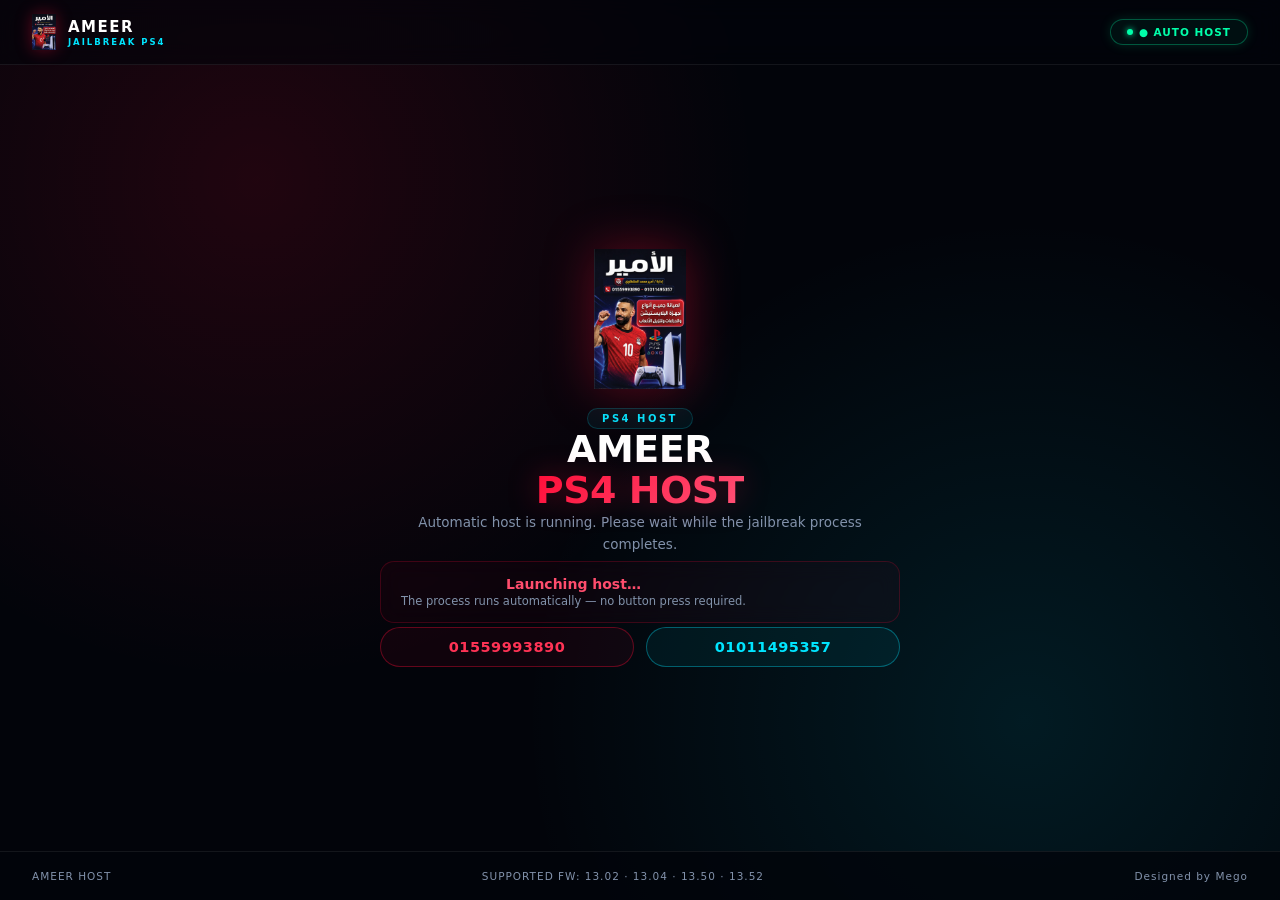
==== index.html @ b9b5f783 "Add files via upload" ====
<!doctype html>
<html lang="en" manifest="cache.appcache">
<head>
<meta charset="utf-8">
<meta name="viewport" content="width=device-width,initial-scale=1">
<title>AMEER • PS4 Host</title>
<link rel="stylesheet" href="ABO_SAMRA.css">
</head>
<body>
<div class="EL-page">
  <header class="EL-top">
    <div class="EL-brand">
      <img src="game_on.jpg" alt="GAME ON">
      <div><strong>AMEER</strong><small>JAILBREAK PS4</small></div>
    </div>
    <div class="EL-ready">● AUTO HOST</div>
  </header>

  <main class="EL-main">
    <section class="EL-card">
      <div class="EL-hero">
        <img class="EL-logo" src="game_on.jpg" alt="GAME ON">
        <div>
          <div class="EL-kicker">PROFESSIONAL PS4 HOST</div>
          <div class="EL-title">AMEER<br><span>PS4 HOST</span></div>
          <p class="EL-sub">Automatic firmware detection for the updated 13.02 → 13.52 host. The page continues automatically after cache setup.</p>
          
          <div class="EL-info">
            <div class="EL-box"><small>FIRMWARE</small><strong id="firmware">DETECTING…</strong></div>
            <div class="EL-box"><small>HOST MODE</small><strong class="ok">AUTO RUN</strong></div>
            <div class="EL-box"><small>OFFLINE</small><strong class="ok">CACHE READY</strong></div>
          </div>

          <div class="EL-status">
            <div>
              <div id="state" class="EL-status-main">Detecting firmware…</div>
              <div id="detail" class="EL-status-note">Preparing automatic launch.</div>
            </div>
            <div class="EL-loader"><i></i></div>
          </div>

          <div class="EL-phones">
            <a class="EL-phone" href="tel:01559993890">01559993890</a>
            <a class="EL-phone" href="tel:01011495357">01011495357</a>
            </div>    
            <div class="EL-phones"> 
           
          </div>
        </div>
      </div>
    </section>
  </main>

  <footer class="EL-foot">
    <span>AMEER HOST</span>
    <span>SUPPORTED FW:  13.02 · 13.04 · 13.50 · 13.52</span> Designed by Mego
  </footer>
</div>

<script>
(function(){
  var stateEl=document.getElementById('state'), detailEl=document.getElementById('detail'), fwEl=document.getElementById('firmware');
  function setState(t){stateEl.textContent=t;}
  function setDetail(t){detailEl.textContent=t;}

  var params=new URLSearchParams(location.search);
  var SUPPORTED={1302:1,1304:1,1350:1,1352:1};
  var key=null,fwnum=null;
  var m=/PlayStation\s+4[\/ ](\d+)\.(\d+)/.exec(navigator.userAgent);
  if(m){
    var ms=parseInt(m[2],16).toString(16); if(ms.length<2)ms='0'+ms;
    key=m[1]+'.'+ms; fwnum=parseInt(m[1],10)*100+parseInt(ms,10);
  }
  fwEl.textContent=key||'UNKNOWN';

  var forced=params.get('force')==='1';
  var supported=forced||(fwnum!==null&&SUPPORTED[fwnum]===1);
  var target='jb.html'+location.search;
  function go(){setState('Launching host…');setDetail('Opening the jailbreak page automatically.');location.replace(target);}
  function autoGo(msg,delay){setState(msg);setTimeout(go,delay||0);}

  if(!supported){
    autoGo('Launching…',250);
    return;
  }

  var ac=window.applicationCache;
  if(!ac||!document.documentElement.hasAttribute('manifest')){
    go();
  }else if(!navigator.onLine){
    setState('Offline cache ready');setDetail('Launching automatically from the saved cache.');go();
  }else if(ac.status===ac.IDLE){
    setState('Host ready');setDetail('Launching automatically.');go();
  }else if(ac.status===ac.UPDATEREADY){
    try{ac.swapCache();}catch(e){}
    autoGo('Cache updated',250);
  }else{
    setState('Preparing cache…');setDetail('First run or cache update in progress.');
    ac.addEventListener('downloading',function(){setDetail('Saving files for offline use…');},false);
    ac.addEventListener('progress',function(e){if(e&&e.total)setDetail('Caching '+Math.round((e.loaded/e.total)*100)+'%');},false);
    ac.addEventListener('cached',function(){setState('Cache ready');setDetail('Launching automatically.');setTimeout(go,400);},false);
    ac.addEventListener('updateready',function(){try{ac.swapCache();}catch(e){}setState('Cache updated');setDetail('Launching automatically.');setTimeout(go,400);},false);
    ac.addEventListener('noupdate',function(){setState('Host ready');setDetail('Launching automatically.');go();},false);
    ac.addEventListener('error',function(){autoGo('Starting host…',250);},false);
    ac.addEventListener('obsolete',function(){autoGo('Starting host…',250);},false);
  }
})();
</script>
</body>
</html>
---- ABO_SAMRA.css ----
:root {
  --bg: #02040a;
  --panel-bg: rgba(13, 18, 30, 0.55);
  --red-main: #ff0d38;
  --red-glow: rgba(255, 13, 56, 0.35);
  --cyan-accent: #00e5ff;
  --cyan-glow: rgba(0, 229, 255, 0.2);
  --status-green: #00ffaa;
  --text: #ffffff;
  --muted: #8292ab;
  --border-glow: rgba(255, 255, 255, 0.07);
}

* { box-sizing: border-box; }
html, body {
  margin: 0;
  min-height: 100%;
  background: var(--bg);
  color: var(--text);
  font-family: 'Segoe UI', system-ui, -apple-system, sans-serif;
  overflow-x: hidden;
}

a { color: inherit; text-decoration: none; }

/* خلفية جيمينج سينمائية مع إضاءات متدرجة ناعمة */
.EL-page {
  min-height: 100vh;
  display: flex;
  flex-direction: column;
  position: relative;
  overflow: hidden;
  background: 
    radial-gradient(circle at 20% 20%, rgba(255, 13, 56, 0.12) 0%, transparent 40%),
    radial-gradient(circle at 80% 80%, rgba(0, 229, 255, 0.1) 0%, transparent 40%),
    #02040a;
}

/* هيدر عصري شفاف */
.EL-top {
  height: 65px;
  display: flex;
  align-items: center;
  justify-content: space-between;
  padding: 0 32px;
  border-bottom: 1px solid var(--border-glow);
  background: rgba(2, 4, 10, 0.6);
  backdrop-filter: blur(12px);
  position: relative;
  z-index: 10;
}

.EL-brand { display: flex; align-items: center; gap: 12px; }
.EL-brand img { 
  height: 36px; 
  width: auto; 
  max-width: 120px; 
  object-fit: contain; 
  filter: drop-shadow(0 0 8px var(--red-glow));
}

.EL-brand strong { display: block; font-size: 15px; letter-spacing: 1.5px; color: #fff; font-weight: 800; }
.EL-brand small { display: block; color: var(--cyan-accent); font-size: 8.5px; letter-spacing: 2px; margin-top: 1px; font-weight: 700; }

/* شارة الحالة */
.EL-ready {
  font-size: 10.5px;
  font-weight: 800;
  letter-spacing: 1px;
  color: var(--status-green);
  border: 1px solid rgba(0, 255, 170, 0.3);
  padding: 6px 16px;
  border-radius: 999px;
  background: rgba(0, 255, 170, 0.05);
  box-shadow: 0 0 12px rgba(0, 255, 170, 0.15);
  display: flex;
  align-items: center;
  gap: 6px;
}
.EL-ready::before {
  content: '';
  width: 6px;
  height: 6px;
  background: var(--status-green);
  border-radius: 50%;
  box-shadow: 0 0 6px var(--status-green);
}

/* المنطقة الوسطى: حجم مضغوط وملموم حر (Compact & Free Layout) */
.EL-main {
  width: min(680px, calc(100% - 32px));
  margin: auto;
  padding: 28px 0;
  flex: 1;
  display: flex;
  align-items: center;
  justify-content: center;
  position: relative;
  z-index: 1;
}

.EL-card {
  width: 100%;
  background: transparent !important;
  border: none !important;
  box-shadow: none !important;
  padding: 0 !important;
}

.EL-hero {
  display: flex;
  flex-direction: column;
  align-items: center;
  text-align: center;
  gap: 18px;
}

/* اللوجو بحجم متناسق ومستقر */
.EL-logo {
  width: 100%;
  max-width: 210px;
  height: auto;
  max-height: 140px;
  object-fit: contain;
  filter: drop-shadow(0 0 25px var(--red-glow));
  transition: transform 0.3s ease;
}
.EL-logo:hover {
  transform: scale(1.03);
}

.EL-kicker {
  display: inline-block;
  font-size: 10px;
  font-weight: 800;
  letter-spacing: 2.5px;
  color: var(--cyan-accent);
  text-transform: uppercase;
  background: rgba(0, 229, 255, 0.06);
  padding: 4px 14px;
  border-radius: 999px;
  border: 1px solid rgba(0, 229, 255, 0.18);
}

.EL-title {
  font-size: 38px;
  line-height: 1.1;
  font-weight: 900;
  letter-spacing: -0.5px;
  margin: 0;
  color: #fff;
}

.EL-title span {
  background: linear-gradient(135deg, #ff0d38 0%, #ff5277 100%);
  -webkit-background-clip: text;
  -webkit-text-fill-color: transparent;
  filter: drop-shadow(0 0 15px var(--red-glow));
}

.EL-sub {
  margin: 0;
  color: var(--muted);
  font-size: 13.5px;
  line-height: 1.6;
  max-width: 520px;
}

/* كروت المعلومات بتصميم ضيق وأنيق */
.EL-info {
  width: 100%;
  display: grid;
  grid-template-columns: repeat(3, 1fr);
  gap: 12px;
  margin-top: 10px;
}

.EL-box {
  padding: 12px 14px;
  border: 1px solid var(--border-glow);
  border-radius: 12px;
  background: var(--panel-bg);
  backdrop-filter: blur(10px);
  transition: all 0.25s ease;
  text-align: center;
}

.EL-box:hover {
  border-color: rgba(255, 13, 56, 0.3);
  transform: translateY(-2px);
  background: rgba(18, 25, 40, 0.7);
}

.EL-box small {
  display: block;
  color: var(--muted);
  font-size: 9px;
  letter-spacing: 1.5px;
  margin-bottom: 4px;
  font-weight: 700;
  text-transform: uppercase;
}

.EL-box strong {
  font-size: 13.5px;
  color: #fff;
  font-weight: 800;
}

.ok { color: var(--status-green) !important; }

/* شريط حالة التشغيل مضغوط */
.EL-status {
  width: 100%;
  margin-top: 6px;
  padding: 14px 20px;
  border: 1px solid rgba(255, 13, 56, 0.2);
  border-radius: 14px;
  background: rgba(255, 13, 56, 0.04);
  backdrop-filter: blur(10px);
  display: flex;
  align-items: center;
  justify-content: space-between;
  gap: 16px;
}

.EL-status-main, #msg {
  font-size: 14px;
  font-weight: 800;
  color: #fff;
}

.EL-status-note, .EL-runtime-note {
  color: var(--muted);
  font-size: 11.5px;
  margin-top: 2px;
}

.EL-loader {
  width: 110px;
  height: 4px;
  border-radius: 999px;
  background: rgba(255, 255, 255, 0.08);
  overflow: hidden;
  flex: 0 0 auto;
}

.EL-loader i {
  display: block;
  width: 45%;
  height: 100%;
  border-radius: 999px;
  background: linear-gradient(90deg, var(--red-main), var(--cyan-accent));
  box-shadow: 0 0 10px var(--red-main);
  animation: load 1.4s ease-in-out infinite;
}

#spin {
  width: 30px;
  height: 30px;
  border: 2.5px solid rgba(255, 255, 255, 0.1);
  border-top-color: var(--red-main);
  border-right-color: var(--cyan-accent);
  border-radius: 50%;
  animation: spin 0.8s linear infinite;
  flex: 0 0 auto;
  display: block;
}

/* أزرار الاتصال ضيقة ومتناسقة */
.EL-phones {
  width: 100%;
  display: flex;
  gap: 12px;
  margin-top: 4px;
}

.EL-phone {
  flex: 1;
  text-align: center;
  padding: 11px 16px;
  border-radius: 999px;
  border: 1px solid rgba(255, 13, 56, 0.35);
  background: rgba(255, 13, 56, 0.06);
  color: #ff3355;
  font-size: 14.5px;
  font-weight: 800;
  letter-spacing: 0.5px;
  transition: all 0.25s ease;
}

.EL-phone:hover {
  transform: translateY(-2px);
  border-color: var(--red-main);
  box-shadow: 0 6px 18px rgba(255, 13, 56, 0.25);
  color: #fff;
}

.EL-phone.blue, .EL-phone:nth-child(2) {
  border-color: rgba(0, 229, 255, 0.35);
  background: rgba(0, 229, 255, 0.06);
  color: var(--cyan-accent);
}

.EL-phone.blue:hover, .EL-phone:nth-child(2):hover {
  border-color: var(--cyan-accent);
  box-shadow: 0 6px 18px rgba(0, 229, 255, 0.25);
  color: #fff;
}

/* الفوتر السفلي */
.EL-foot {
  padding: 18px 32px;
  border-top: 1px solid var(--border-glow);
  background: rgba(2, 4, 10, 0.8);
  display: flex;
  align-items: center;
  justify-content: space-between;
  gap: 12px;
  color: var(--muted);
  font-size: 10.5px;
  letter-spacing: 1px;
  position: relative;
  z-index: 1;
}

#state, #out { display: none; }
body.done #spin { display: none; } body.done #msg { color: var(--status-green); }
body.fail #spin { display: none; } body.fail #msg { color: #ff4d6d; }
body.log .EL-hero { display: flex; }
body.log .EL-logo { display: none; }
body.log #spin, body.log #msg { display: none; }
body.log #wrap { display: block; width: 100%; }
body.log #state { display: block; font-size: 16px; font-weight: 900; margin: 0 0 10px; color: var(--red-main); }
body.log #out {
  display: block;
  white-space: pre-wrap;
  font: 11.5px/1.5 'Consolas', monospace;
  background: #010205;
  border: 1px solid var(--border-glow);
  border-radius: 10px;
  padding: 14px;
  height: calc(100vh - 180px);
  overflow-y: auto;
  color: #a0aec0;
}

@keyframes spin { to { transform: rotate(360deg); } }
@keyframes load { 0%, 100% { transform: translateX(-100%); } 50% { transform: translateX(200%); } }

@media (max-width: 650px) {
  .EL-top { padding: 0 18px; height: 60px; }
  .EL-main { width: min(92%, 680px); padding: 20px 0; }
  .EL-title { font-size: 30px; }
  .EL-info { grid-template-columns: 1fr; }
  .EL-phones { flex-direction: column; }
  .EL-foot { padding: 16px; flex-direction: column; text-align: center; gap: 8px; }
  .EL-status { flex-direction: column; text-align: center; }
  .EL-loader { width: 100%; }
}
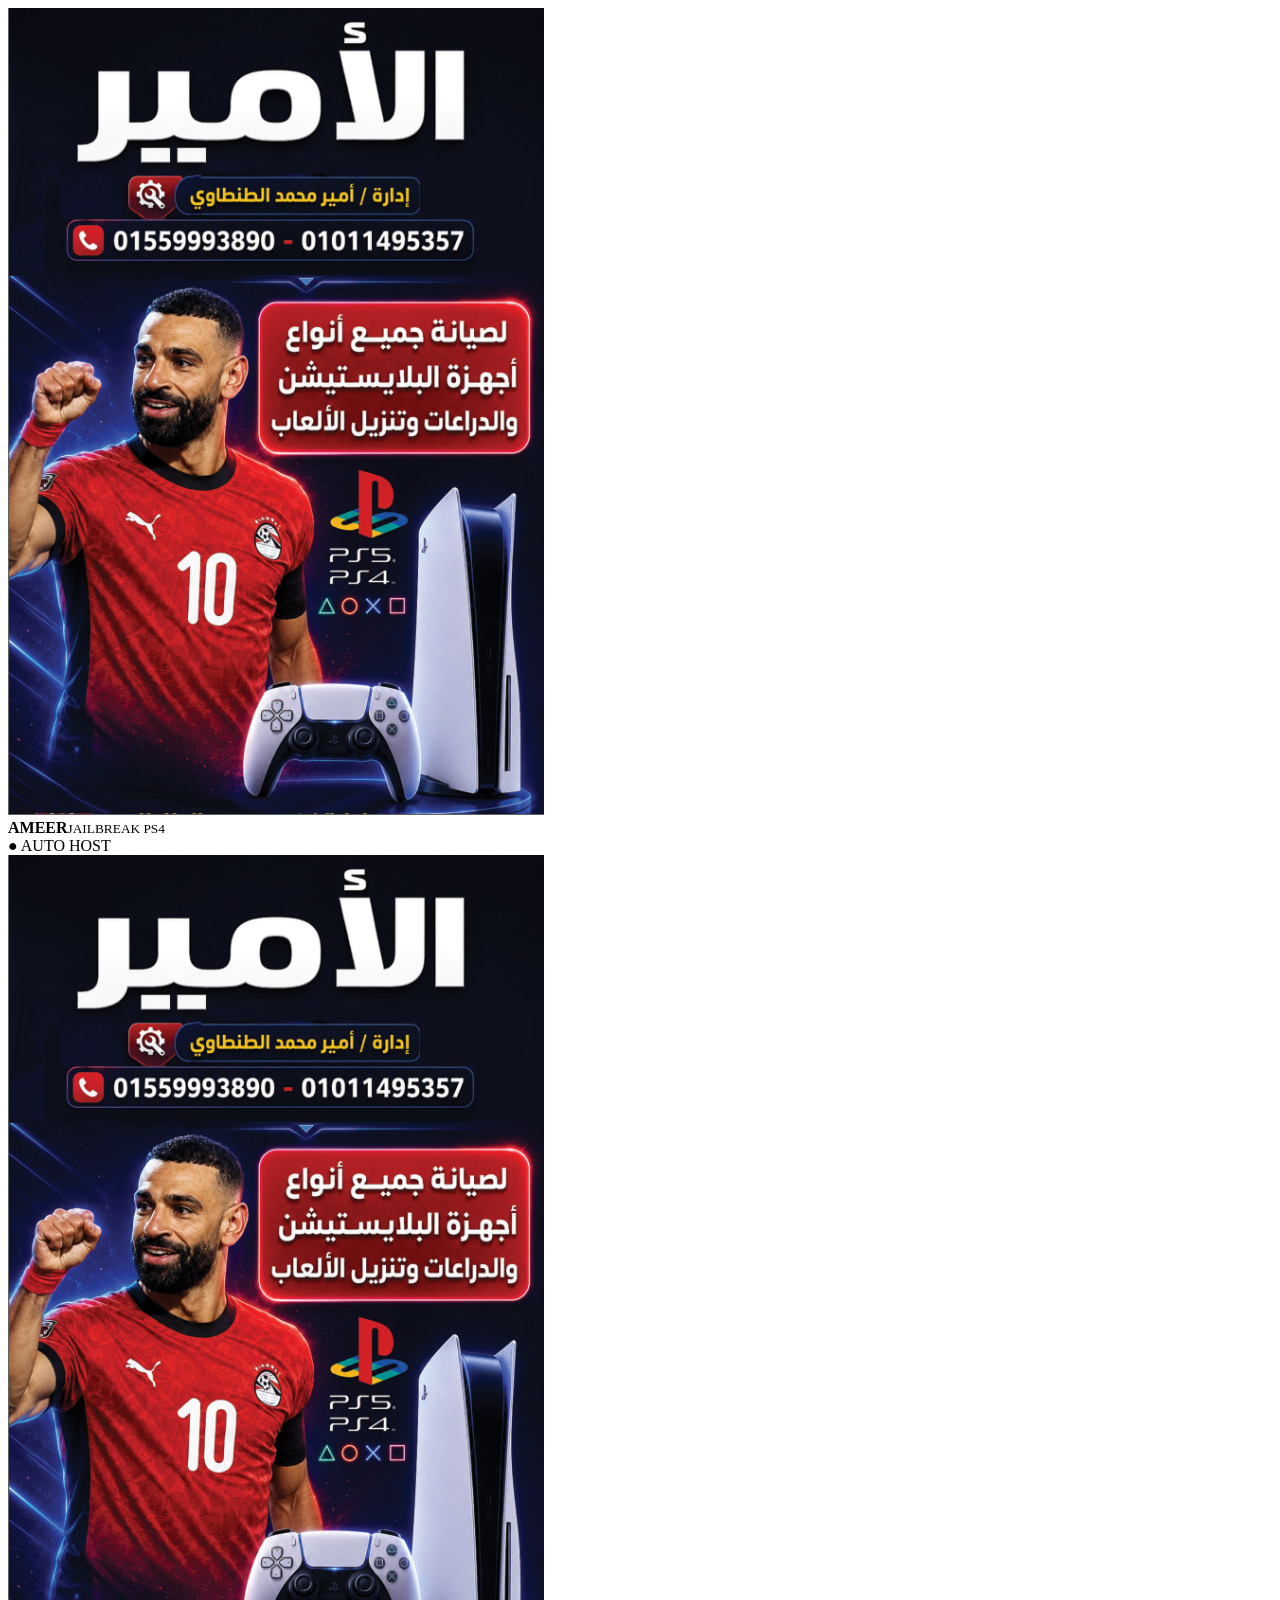
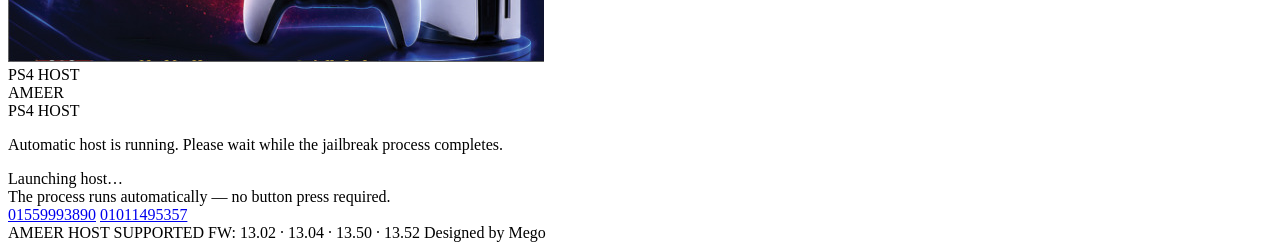
==== commit 42264bf5: "Update index.html" ====
--- a/index.html
+++ b/index.html
@@ -3,57 +3,54 @@
 <head>
 <meta charset="utf-8">
 <meta name="viewport" content="width=device-width,initial-scale=1">
-<title>AMEER • PS4 Host</title>
-<link rel="stylesheet" href="ABO_SAMRA.css">
+<title>الأمير • AMEER PS4 Host</title>
+<link rel="stylesheet" href="AMEER.css">
 </head>
 <body>
-<div class="EL-page">
-  <header class="EL-top">
-    <div class="EL-brand">
-      <img src="game_on.jpg" alt="GAME ON">
-      <div><strong>AMEER</strong><small>JAILBREAK PS4</small></div>
+<div class="AM-page">
+  <header class="AM-top">
+    <div class="AM-brand">
+      <img src="AMEER.png" alt="AMEER">
+      <div><strong>الأمير • AMEER</strong><small>PLAYSTATION REPAIR & HOST</small></div>
     </div>
-    <div class="EL-ready">● AUTO HOST</div>
+    <div class="AM-ready">● AUTO HOST</div>
   </header>
 
-  <main class="EL-main">
-    <section class="EL-card">
-      <div class="EL-hero">
-        <img class="EL-logo" src="game_on.jpg" alt="GAME ON">
+  <main class="AM-main">
+    <section class="AM-card">
+      <div class="AM-hero">
+        <img class="AM-logo" src="AMEER.png" alt="AMEER">
         <div>
-          <div class="EL-kicker">PROFESSIONAL PS4 HOST</div>
-          <div class="EL-title">AMEER<br><span>PS4 HOST</span></div>
-          <p class="EL-sub">Automatic firmware detection for the updated 13.02 → 13.52 host. The page continues automatically after cache setup.</p>
+          <div class="AM-kicker">إدارة / أمير محمد الطنطاوي • PLAYSTATION HOST</div>
+          <div class="AM-title">الأمير<br><span>PS4 HOST</span></div>
+          <p class="AM-sub">لصيانة جميع أنواع أجهزة البلايستيشن والدراعات وتنزيل الألعاب. Automatic firmware detection for 13.02 → 13.52 host.</p>
           
-          <div class="EL-info">
-            <div class="EL-box"><small>FIRMWARE</small><strong id="firmware">DETECTING…</strong></div>
-            <div class="EL-box"><small>HOST MODE</small><strong class="ok">AUTO RUN</strong></div>
-            <div class="EL-box"><small>OFFLINE</small><strong class="ok">CACHE READY</strong></div>
+          <div class="AM-info">
+            <div class="AM-box"><small>FIRMWARE</small><strong id="firmware">DETECTING…</strong></div>
+            <div class="AM-box"><small>HOST MODE</small><strong class="ok">AUTO RUN</strong></div>
+            <div class="AM-box"><small>OFFLINE</small><strong class="ok">CACHE READY</strong></div>
           </div>
 
-          <div class="EL-status">
+          <div class="AM-status">
             <div>
-              <div id="state" class="EL-status-main">Detecting firmware…</div>
-              <div id="detail" class="EL-status-note">Preparing automatic launch.</div>
+              <div id="state" class="AM-status-main">Detecting firmware…</div>
+              <div id="detail" class="AM-status-note">Preparing automatic launch.</div>
             </div>
-            <div class="EL-loader"><i></i></div>
+            <div class="AM-loader"><i></i></div>
           </div>
 
-          <div class="EL-phones">
-            <a class="EL-phone" href="tel:01559993890">01559993890</a>
-            <a class="EL-phone" href="tel:01011495357">01011495357</a>
-            </div>    
-            <div class="EL-phones"> 
-           
+          <div class="AM-phones">
+            <a class="AM-phone" href="tel:01559993890">📞 01559993890</a>
+            <a class="AM-phone blue" href="tel:01011493357">📞 01011493357</a>
           </div>
         </div>
       </div>
     </section>
   </main>
 
-  <footer class="EL-foot">
-    <span>AMEER HOST</span>
-    <span>SUPPORTED FW:  13.02 · 13.04 · 13.50 · 13.52</span> Designed by Mego
+  <footer class="AM-foot">
+    <span>مركز الأمير لصيانة البلايستيشن</span>
+    <span>SUPPORTED FW: 13.02 · 13.04 · 13.50 · 13.52</span>
   </footer>
 </div>
 
@@ -107,4 +104,4 @@
 })();
 </script>
 </body>
-</html>+</html>
--- a/AMEER.css
+++ b/AMEER.css
@@ -0,0 +1,308 @@
+:root {
+  --bg: #04070d;
+  --card-bg: rgba(8, 14, 26, 0.85);
+  --cyan: #00d2ff;
+  --cyan-glow: rgba(0, 210, 255, 0.4);
+  --blue: #0066ff;
+  --yellow: #ffd700;
+  --yellow-glow: rgba(255, 215, 0, 0.35);
+  --text: #f0f6fc;
+  --muted: #8295ab;
+  --line: #16283d;
+  --ok: #00ff88;
+}
+
+*{box-sizing:border-box}
+html,body{
+  margin:0;
+  min-height:100%;
+  background:var(--bg);
+  color:var(--text);
+  font-family: 'Segoe UI', system-ui, Arial, sans-serif;
+}
+
+a{color:inherit;text-decoration:none}
+
+.AM-page{
+  min-height:100vh;
+  display:flex;
+  flex-direction:column;
+  position:relative;
+  overflow:hidden;
+  background: radial-gradient(circle at 50% -20%, #0055ff22 0%, transparent 60%),
+              radial-gradient(circle at 50% 120%, #00d2ff15 0%, transparent 50%);
+}
+
+.AM-top{
+  height:64px;
+  display:flex;
+  align-items:center;
+  justify-content:space-between;
+  padding:0 24px;
+  border-bottom:1px solid var(--line);
+  background:rgba(5, 10, 18, 0.8);
+  backdrop-filter: blur(10px);
+  position:relative;
+  z-index:10;
+}
+
+.AM-brand{display:flex;align-items:center;gap:12px}
+.AM-brand img{width:40px;height:40px;object-fit:contain;filter: drop-shadow(0 0 6px var(--cyan-glow));}
+.AM-brand strong{display:block;font-size:15px;letter-spacing:2px;color:var(--text);text-transform:uppercase}
+.AM-brand small{display:block;color:var(--cyan);font-size:8px;letter-spacing:1.8px;margin-top:2px;font-weight:600}
+
+.AM-ready{
+  font-size:10px;
+  font-weight:bold;
+  letter-spacing:1px;
+  color:var(--ok);
+  border:1px solid rgba(0, 255, 136, 0.3);
+  padding:6px 14px;
+  border-radius:999px;
+  background:rgba(0, 255, 136, 0.06);
+  box-shadow: 0 0 10px rgba(0, 255, 136, 0.15);
+}
+
+.AM-main{
+  width:min(840px,calc(100% - 32px));
+  margin:auto;
+  padding:30px 0;
+  flex:1;
+  display:flex;
+  align-items:center;
+  position:relative;
+  z-index:1;
+}
+
+.AM-card{
+  width:100%;
+  border:1px solid var(--line);
+  background:var(--card-bg);
+  border-radius:20px;
+  padding:32px;
+  position:relative;
+  box-shadow: 0 10px 30px rgba(0,0,0,0.5), inset 0 0 1px rgba(0, 210, 255, 0.3);
+}
+
+.AM-card:after{
+  content:"";
+  position:absolute;
+  left:15%;
+  right:15%;
+  top:-1px;
+  height:2px;
+  background:linear-gradient(90deg, transparent, var(--cyan), var(--yellow), transparent);
+  box-shadow: 0 0 12px var(--cyan);
+}
+
+.AM-hero{
+  display:grid;
+  grid-template-columns:150px 1fr;
+  gap:28px;
+  align-items:center;
+}
+
+.AM-logo{
+  width:150px;
+  height:150px;
+  object-fit:contain;
+  filter: drop-shadow(0 0 15px var(--cyan-glow));
+}
+
+.AM-kicker{
+  font-size:9px;
+  font-weight:bold;
+  letter-spacing:3px;
+  color:var(--yellow);
+  margin-bottom:6px;
+  text-shadow: 0 0 8px var(--yellow-glow);
+}
+
+.AM-title{
+  font-size:42px;
+  line-height:1;
+  font-weight:900;
+  letter-spacing:-0.5px;
+  margin:0 0 12px;
+  color:#fff;
+  text-shadow: 0 0 15px rgba(0, 210, 255, 0.3);
+}
+
+.AM-title span{
+  color:var(--cyan);
+}
+
+.AM-sub{
+  margin:0;
+  color:var(--muted);
+  font-size:13px;
+  line-height:1.6;
+  max-width:580px;
+}
+
+.AM-info{
+  display:grid;
+  grid-template-columns:repeat(3,1fr);
+  gap:10px;
+  margin-top:20px;
+}
+
+.AM-box{
+  padding:12px;
+  border:1px solid var(--line);
+  border-radius:12px;
+  background:rgba(12, 22, 38, 0.6);
+}
+
+.AM-box small{
+  display:block;
+  color:var(--muted);
+  font-size:8px;
+  letter-spacing:1.5px;
+  margin-bottom:4px;
+}
+
+.AM-box strong{
+  font-size:13px;
+  color:#fff;
+}
+
+.ok{color:var(--ok) !important}
+
+.AM-status{
+  margin-top:16px;
+  padding:14px 18px;
+  border:1px solid rgba(0, 210, 255, 0.25);
+  border-radius:12px;
+  background:rgba(0, 210, 255, 0.03);
+  display:flex;
+  align-items:center;
+  justify-content:space-between;
+  gap:16px;
+  min-height:60px;
+}
+
+.AM-status-main, #msg{
+  font-size:14px;
+  font-weight:800;
+  color:#fff;
+}
+
+.AM-status-note, .AM-runtime-note{
+  color:var(--muted);
+  font-size:11px;
+  margin-top:4px;
+}
+
+.AM-loader{
+  width:110px;
+  height:5px;
+  border-radius:999px;
+  background:#0d1b2a;
+  overflow:hidden;
+  flex:0 0 auto;
+}
+
+.AM-loader i{
+  display:block;
+  width:40%;
+  height:100%;
+  border-radius:999px;
+  background:linear-gradient(90deg, var(--cyan), var(--yellow));
+  box-shadow: 0 0 10px var(--cyan);
+  animation:load 1.4s ease-in-out infinite;
+}
+
+#spin{
+  width:36px;
+  height:36px;
+  border:3px solid #112233;
+  border-top-color:var(--cyan);
+  border-right-color:var(--yellow);
+  border-radius:50%;
+  animation:spin .8s linear infinite;
+  flex:0 0 auto;
+  display:block;
+}
+
+.AM-phones{
+  display:flex;
+  gap:12px;
+  flex-wrap:wrap;
+  margin-top:20px;
+}
+
+.AM-phone{
+  flex:1 1 180px;
+  text-align:center;
+  padding:12px 16px;
+  border-radius:12px;
+  border:1px solid rgba(0, 210, 255, 0.4);
+  background:rgba(0, 210, 255, 0.08);
+  color:var(--cyan);
+  font-size:16px;
+  font-weight:800;
+  letter-spacing:1px;
+  transition:all 0.2s ease;
+  box-shadow: 0 0 12px rgba(0, 210, 255, 0.1);
+}
+
+.AM-phone.blue, .AM-phone:nth-child(2){
+  border-color:rgba(255, 215, 0, 0.4);
+  background:rgba(255, 215, 0, 0.08);
+  color:var(--yellow);
+  box-shadow: 0 0 12px rgba(255, 215, 0, 0.1);
+}
+
+.AM-foot{
+  padding:14px 24px;
+  border-top:1px solid var(--line);
+  display:flex;
+  align-items:center;
+  justify-content:space-between;
+  gap:12px;
+  color:var(--muted);
+  font-size:10px;
+  letter-spacing:1.5px;
+  position:relative;
+  z-index:1;
+  background:rgba(4, 7, 13, 0.9);
+}
+
+#state,#out{display:none}
+body.done #spin{display:none} body.done #msg{color:var(--ok)}
+body.fail #spin{display:none} body.fail #msg{color:#ff4d6d}
+body.log .AM-hero{display:block}
+body.log .AM-logo{display:none}
+body.log #spin, body.log #msg{display:none}
+body.log #wrap{display:block}
+body.log #state{display:block;font-size:18px;font-weight:900;margin:0 0 10px;color:var(--cyan)}
+body.log #out{
+  display:block;
+  white-space:pre-wrap;
+  font:12px/1.5 Consolas,monospace;
+  background:#020408;
+  border:1px solid var(--line);
+  border-radius:10px;
+  padding:14px;
+  height:calc(100vh - 200px);
+  overflow-y:auto;
+  color:#a0aec0;
+}
+
+@keyframes spin{to{transform:rotate(360deg)}}
+@keyframes load{0%,100%{transform:translateX(-100%)}50%{transform:translateX(200%)}}
+
+@media(max-width:700px){
+  .AM-top{padding:0 16px}
+  .AM-main{width:min(92%,840px);padding:16px 0}
+  .AM-card{padding:20px}
+  .AM-hero{grid-template-columns:1fr;text-align:center}
+  .AM-logo{width:120px;height:120px;margin:0 auto}
+  .AM-sub{margin:0 auto}
+  .AM-title{font-size:32px}
+  .AM-info{grid-template-columns:1fr}
+  .AM-foot{padding:12px 16px;flex-direction:column;text-align:center;gap:6px}
+  .AM-status{flex-direction:column;align-items:center;text-align:center}
+  .AM-loader{width:100%}
+}
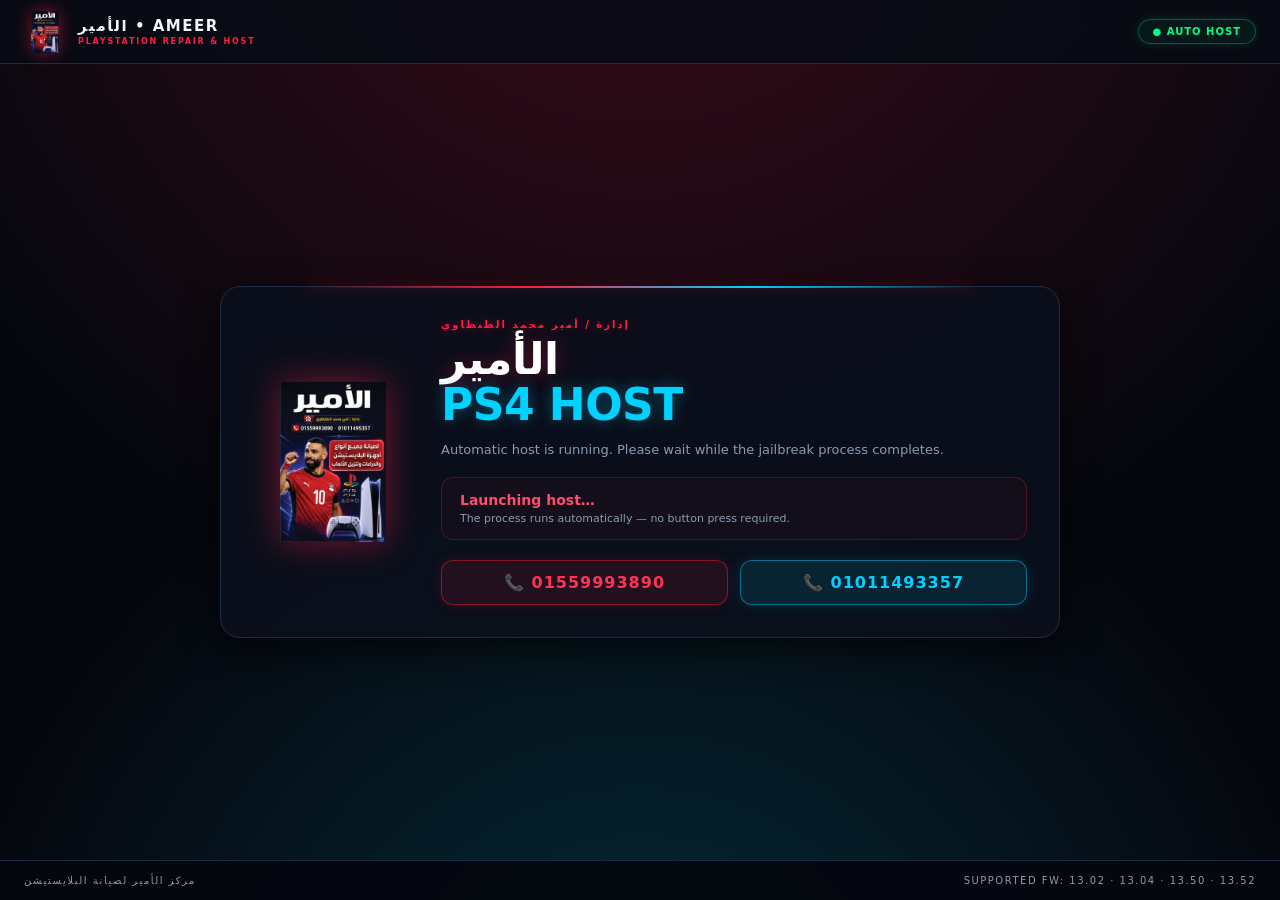
==== commit 3b408aba: "Add files via upload" ====
--- a/index.html
+++ b/index.html
@@ -104,4 +104,4 @@
 })();
 </script>
 </body>
-</html>
+</html>
--- a/AMEER.css
+++ b/AMEER.css
@@ -1,14 +1,13 @@
 :root {
-  --bg: #04070d;
-  --card-bg: rgba(8, 14, 26, 0.85);
+  --bg: #05070e;
+  --card-bg: rgba(10, 15, 28, 0.88);
+  --red: #ff1e42;
+  --red-glow: rgba(255, 30, 66, 0.45);
   --cyan: #00d2ff;
-  --cyan-glow: rgba(0, 210, 255, 0.4);
-  --blue: #0066ff;
-  --yellow: #ffd700;
-  --yellow-glow: rgba(255, 215, 0, 0.35);
+  --cyan-glow: rgba(0, 210, 255, 0.35);
   --text: #f0f6fc;
-  --muted: #8295ab;
-  --line: #16283d;
+  --muted: #8a9bb0;
+  --line: #1c2b3e;
   --ok: #00ff88;
 }
 
@@ -29,8 +28,9 @@
   flex-direction:column;
   position:relative;
   overflow:hidden;
-  background: radial-gradient(circle at 50% -20%, #0055ff22 0%, transparent 60%),
-              radial-gradient(circle at 50% 120%, #00d2ff15 0%, transparent 50%);
+  background: radial-gradient(circle at 50% -20%, rgba(255, 30, 66, 0.22) 0%, transparent 65%),
+              radial-gradient(circle at 50% 120%, rgba(0, 210, 255, 0.18) 0%, transparent 55%),
+              #05070e;
 }
 
 .AM-top{
@@ -40,16 +40,16 @@
   justify-content:space-between;
   padding:0 24px;
   border-bottom:1px solid var(--line);
-  background:rgba(5, 10, 18, 0.8);
+  background:rgba(6, 11, 20, 0.85);
   backdrop-filter: blur(10px);
   position:relative;
   z-index:10;
 }
 
 .AM-brand{display:flex;align-items:center;gap:12px}
-.AM-brand img{width:40px;height:40px;object-fit:contain;filter: drop-shadow(0 0 6px var(--cyan-glow));}
-.AM-brand strong{display:block;font-size:15px;letter-spacing:2px;color:var(--text);text-transform:uppercase}
-.AM-brand small{display:block;color:var(--cyan);font-size:8px;letter-spacing:1.8px;margin-top:2px;font-weight:600}
+.AM-brand img{width:42px;height:42px;object-fit:contain;filter: drop-shadow(0 0 8px var(--red-glow));}
+.AM-brand strong{display:block;font-size:15px;letter-spacing:1.5px;color:var(--text);text-transform:uppercase}
+.AM-brand small{display:block;color:var(--red);font-size:8px;letter-spacing:1.8px;margin-top:2px;font-weight:700}
 
 .AM-ready{
   font-size:10px;
@@ -81,55 +81,56 @@
   border-radius:20px;
   padding:32px;
   position:relative;
-  box-shadow: 0 10px 30px rgba(0,0,0,0.5), inset 0 0 1px rgba(0, 210, 255, 0.3);
+  box-shadow: 0 12px 35px rgba(0,0,0,0.6), inset 0 0 1px rgba(255, 30, 66, 0.3);
 }
 
 .AM-card:after{
   content:"";
   position:absolute;
-  left:15%;
-  right:15%;
+  left:10%;
+  right:10%;
   top:-1px;
   height:2px;
-  background:linear-gradient(90deg, transparent, var(--cyan), var(--yellow), transparent);
-  box-shadow: 0 0 12px var(--cyan);
+  background:linear-gradient(90deg, transparent, var(--red), var(--cyan), transparent);
+  box-shadow: 0 0 14px var(--red-glow);
 }
 
 .AM-hero{
   display:grid;
-  grid-template-columns:150px 1fr;
+  grid-template-columns:160px 1fr;
   gap:28px;
   align-items:center;
 }
 
 .AM-logo{
-  width:150px;
-  height:150px;
+  width:160px;
+  height:160px;
   object-fit:contain;
-  filter: drop-shadow(0 0 15px var(--cyan-glow));
+  filter: drop-shadow(0 0 18px var(--red-glow));
 }
 
 .AM-kicker{
-  font-size:9px;
+  font-size:10px;
   font-weight:bold;
-  letter-spacing:3px;
-  color:var(--yellow);
+  letter-spacing:2px;
+  color:var(--red);
   margin-bottom:6px;
-  text-shadow: 0 0 8px var(--yellow-glow);
+  text-shadow: 0 0 8px var(--red-glow);
 }
 
 .AM-title{
-  font-size:42px;
-  line-height:1;
+  font-size:44px;
+  line-height:1.05;
   font-weight:900;
   letter-spacing:-0.5px;
   margin:0 0 12px;
   color:#fff;
-  text-shadow: 0 0 15px rgba(0, 210, 255, 0.3);
+  text-shadow: 0 0 20px rgba(255, 30, 66, 0.35);
 }
 
 .AM-title span{
   color:var(--cyan);
+  text-shadow: 0 0 15px var(--cyan-glow);
 }
 
 .AM-sub{
@@ -172,9 +173,9 @@
 .AM-status{
   margin-top:16px;
   padding:14px 18px;
-  border:1px solid rgba(0, 210, 255, 0.25);
+  border:1px solid rgba(255, 30, 66, 0.25);
   border-radius:12px;
-  background:rgba(0, 210, 255, 0.03);
+  background:rgba(255, 30, 66, 0.04);
   display:flex;
   align-items:center;
   justify-content:space-between;
@@ -198,7 +199,7 @@
   width:110px;
   height:5px;
   border-radius:999px;
-  background:#0d1b2a;
+  background:#0e1726;
   overflow:hidden;
   flex:0 0 auto;
 }
@@ -208,17 +209,17 @@
   width:40%;
   height:100%;
   border-radius:999px;
-  background:linear-gradient(90deg, var(--cyan), var(--yellow));
-  box-shadow: 0 0 10px var(--cyan);
+  background:linear-gradient(90deg, var(--red), var(--cyan));
+  box-shadow: 0 0 10px var(--red-glow);
   animation:load 1.4s ease-in-out infinite;
 }
 
 #spin{
   width:36px;
   height:36px;
-  border:3px solid #112233;
-  border-top-color:var(--cyan);
-  border-right-color:var(--yellow);
+  border:3px solid #142033;
+  border-top-color:var(--red);
+  border-right-color:var(--cyan);
   border-radius:50%;
   animation:spin .8s linear infinite;
   flex:0 0 auto;
@@ -237,21 +238,21 @@
   text-align:center;
   padding:12px 16px;
   border-radius:12px;
-  border:1px solid rgba(0, 210, 255, 0.4);
-  background:rgba(0, 210, 255, 0.08);
-  color:var(--cyan);
+  border:1px solid rgba(255, 30, 66, 0.45);
+  background:rgba(255, 30, 66, 0.1);
+  color:#ff3355;
   font-size:16px;
   font-weight:800;
   letter-spacing:1px;
   transition:all 0.2s ease;
-  box-shadow: 0 0 12px rgba(0, 210, 255, 0.1);
+  box-shadow: 0 0 14px rgba(255, 30, 66, 0.15);
 }
 
 .AM-phone.blue, .AM-phone:nth-child(2){
-  border-color:rgba(255, 215, 0, 0.4);
-  background:rgba(255, 215, 0, 0.08);
-  color:var(--yellow);
-  box-shadow: 0 0 12px rgba(255, 215, 0, 0.1);
+  border-color:rgba(0, 210, 255, 0.45);
+  background:rgba(0, 210, 255, 0.1);
+  color:var(--cyan);
+  box-shadow: 0 0 14px rgba(0, 210, 255, 0.15);
 }
 
 .AM-foot{
@@ -266,7 +267,7 @@
   letter-spacing:1.5px;
   position:relative;
   z-index:1;
-  background:rgba(4, 7, 13, 0.9);
+  background:rgba(5, 7, 14, 0.95);
 }
 
 #state,#out{display:none}
@@ -276,7 +277,7 @@
 body.log .AM-logo{display:none}
 body.log #spin, body.log #msg{display:none}
 body.log #wrap{display:block}
-body.log #state{display:block;font-size:18px;font-weight:900;margin:0 0 10px;color:var(--cyan)}
+body.log #state{display:block;font-size:18px;font-weight:900;margin:0 0 10px;color:var(--red)}
 body.log #out{
   display:block;
   white-space:pre-wrap;
@@ -298,11 +299,11 @@
   .AM-main{width:min(92%,840px);padding:16px 0}
   .AM-card{padding:20px}
   .AM-hero{grid-template-columns:1fr;text-align:center}
-  .AM-logo{width:120px;height:120px;margin:0 auto}
+  .AM-logo{width:130px;height:130px;margin:0 auto}
   .AM-sub{margin:0 auto}
-  .AM-title{font-size:32px}
+  .AM-title{font-size:34px}
   .AM-info{grid-template-columns:1fr}
   .AM-foot{padding:12px 16px;flex-direction:column;text-align:center;gap:6px}
   .AM-status{flex-direction:column;align-items:center;text-align:center}
   .AM-loader{width:100%}
-}
+}
